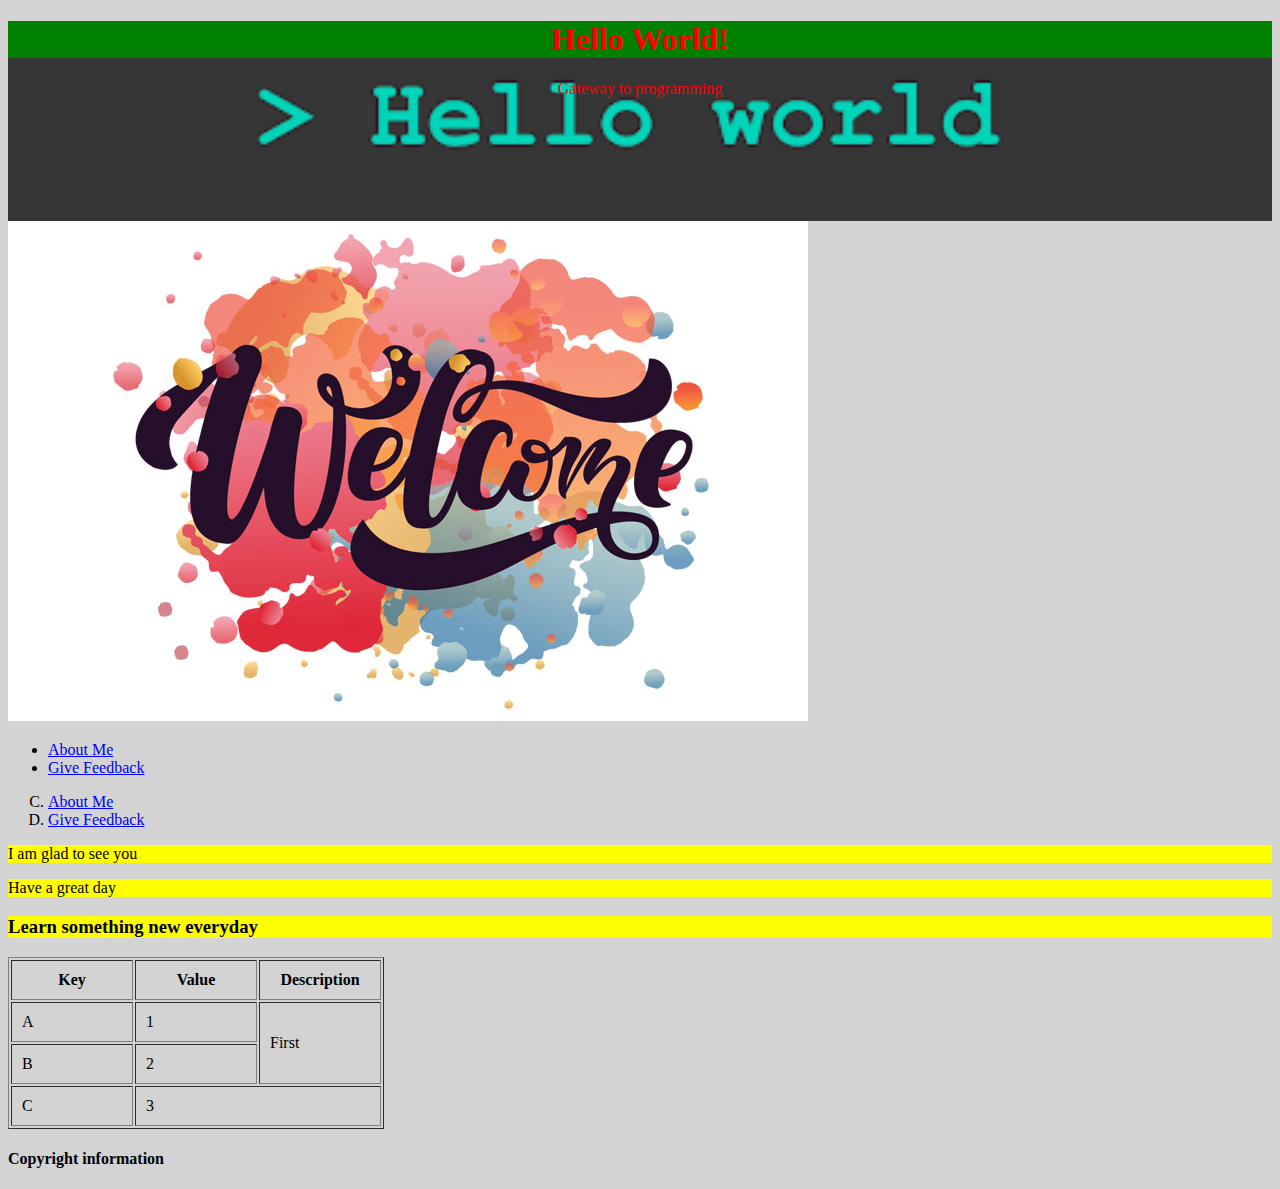
==== index.html @ be75f18b "CSS ID, class and tag selectors" ====
<!doctype html>
<html lang="en">

<head>
    <meta charset="utf-8">
    <title>Frontend-Development</title>
    <!-- 
    * The meta description is an HTML attribute that provides a brief summary of a web page. 
    * Search engines such as Google often display the meta description in search results, which can influence click-through rates. 
    -->
    <meta name="description" content="HTML, CSS, Javascript">
    <!-- External CSS and JavaScript -->
    <link rel="stylesheet" href="styles/style.css">
    <script src="scripts/script.js"></script>
</head>

<body>
    <div>
        <header id="myHeader">
            <h1>Hello World!</h1>
            <p>Gateway to programming</p>
        </header>
        <a href="index.html" target="_blank"><img src="images/welcome.jpg" /></a>
        <nav>
            <ul>
                <li><a href="pages/aboutme.html">About Me</a></li>
                <li><a href="pages/feedback.html">Give Feedback</a></li>
            </ul>
        </nav>
        <ol type="A" start="3">
            <li><a href="pages/aboutme.html">About Me</a></li>
            <li><a href="pages/feedback.html">Give Feedback</a></li>
        </ol>
        <article>
            <p class="myMessage">I am glad to see you</p>
            <p class="myMessage">Have a great day</p>
            <aside>
                <h3 class="myMessage">Learn something new everyday</h3>
            </aside>
        </article>
        <table border="1">
            <tr>
                <th>Key</th>
                <th>Value</th>
                <th>Description</th>
            </tr>
            <tr>
                <td>A</td>
                <td>1</td>
                <td rowspan="2">First</td>
            </tr>
            <tr>
                <td>B</td>
                <td>2</td>
            </tr>
            <tr>
                <td>C</td>
                <td colspan="2">3</td>
            </tr>
        </table>
        <footer>
            <h4>Copyright information</h4>
        </footer>
    </div>
</body></html>
---- styles/style.css ----
/* CSS Class selector */
.myMessage{
    background-color: yellow;
}

/* CSS ID selector */
#myHeader {
    /* CSS comment */
    /* color: red; */
    /* color: rgb(255, 0, 0); */
    color: #ff0000;

    text-align: center;

    /* background --> Longhand notation */
    /* background-color: #00ff00; */
    /* background-image: url("../images/hello_world.png"); */
    /* background-position: center; */
    /* background-repeat: no-repeat; */
    /* background-size: width height; */
    /* background-size: 200px 100px; */
    /* background-size: auto; */
    /* Responsive --> background-size: num% num% */
    /* background-size: 100% 100%; */
    
    /* background --> Shorthand notation */
    background: #00ff00 url("../images/hello_world.png") center no-repeat;
    background-size: cover;

    height: 200px;
}

/* CSS Tag selector */
h1{
    background-color: green;
}

body {
    background-color: lightgray;
}

th, td {
    padding: 10px;
    min-width: 100px;
}
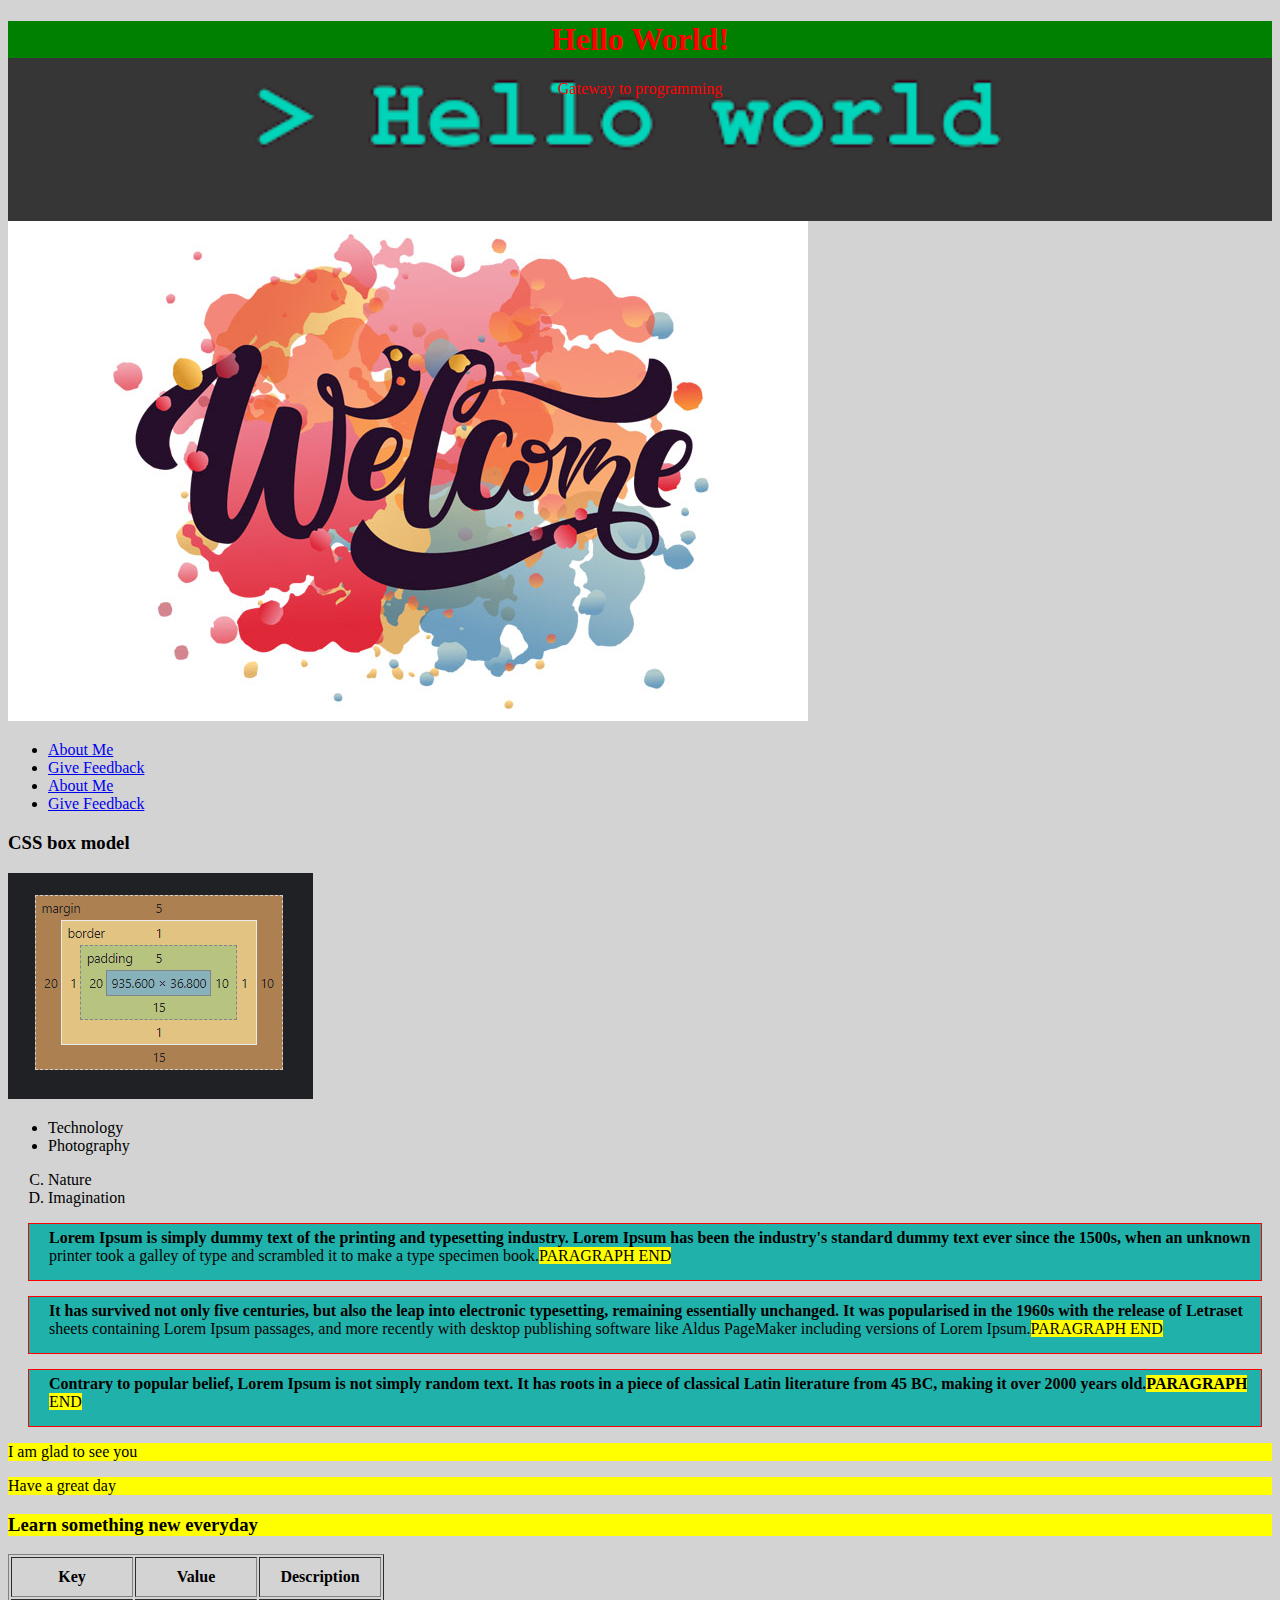
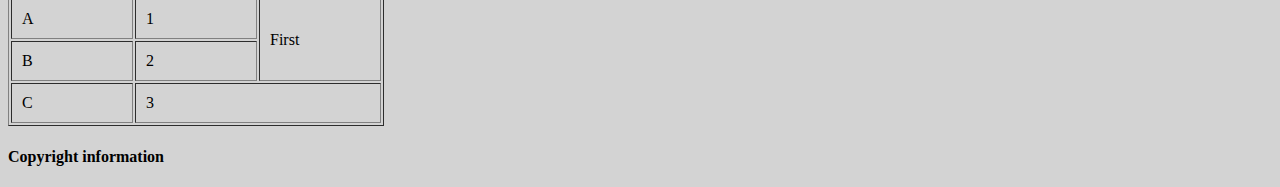
==== commit e02ac80a: "CSS box model, CSS pseudo class and pseudo elements" ====
--- a/index.html
+++ b/index.html
@@ -25,13 +25,30 @@
             <ul>
                 <li><a href="pages/aboutme.html">About Me</a></li>
                 <li><a href="pages/feedback.html">Give Feedback</a></li>
+                <li><a href="pages/aboutme.html">About Me</a></li>
+                <li><a href="pages/feedback.html">Give Feedback</a></li>
             </ul>
         </nav>
+        <h3>CSS box model</h3>
+        <img src="images/css_box_model.PNG" />
+        <ul>
+            <li>Technology</li>
+            <li>Photography</li>
+        </ul>
         <ol type="A" start="3">
-            <li><a href="pages/aboutme.html">About Me</a></li>
-            <li><a href="pages/feedback.html">Give Feedback</a></li>
+            <li>Nature</li>
+            <li>Imagination</li>
         </ol>
         <article>
+            <div class="myBox">
+                <p>Lorem Ipsum is simply dummy text of the printing and typesetting industry. Lorem Ipsum has been the industry's standard dummy text ever since the 1500s, when an unknown printer took a galley of type and scrambled it to make a type specimen book.</p>
+            </div>
+            <div class="myBox">
+                <p>It has survived not only five centuries, but also the leap into electronic typesetting, remaining essentially unchanged. It was popularised in the 1960s with the release of Letraset sheets containing Lorem Ipsum passages, and more recently with desktop publishing software like Aldus PageMaker including versions of Lorem Ipsum.</p>
+            </div>
+            <div class="myBox">
+                <p>Contrary to popular belief, Lorem Ipsum is not simply random text. It has roots in a piece of classical Latin literature from 45 BC, making it over 2000 years old.</p>
+            </div>
             <p class="myMessage">I am glad to see you</p>
             <p class="myMessage">Have a great day</p>
             <aside>
--- a/styles/style.css
+++ b/styles/style.css
@@ -1,3 +1,7 @@
+body {
+    background-color: lightgray;
+}
+
 /* CSS Class selector */
 .myMessage{
     background-color: yellow;
@@ -35,11 +39,51 @@
     background-color: green;
 }
 
-body {
-    background-color: lightgray;
+/* CSS box model for an HTML element
+    Components of box model of an element --> content, padding, border, margin */
+.myBox p {
+    /* padding --> Clockwise starting from top */
+    /* padding-top: 5px;
+    padding-right: 10px;
+    padding-bottom: 15px;
+    padding-left: 20px; */
+    padding: 5px 10px 15px 20px;
+
+    /* border-width: 1px;
+    border-style: solid;
+    border-color: red; */
+    border: 1px solid red;
+
+    /* margin --> Clockwise starting from top */
+    /* margin-top: 5px;
+    margin-right: 10px;
+    margin-bottom: 15px;
+    margin-left: 20px; */
+    margin: 5px 10px 15px 20px;
+
+    background-color: lightseagreen;
+}
+
+/* CSS pseudo class --> :keyword */
+.myBox p:hover {
+    padding: 5px 10px 15px 20px;
+    border: 1px solid blue;
+    margin: 5px 10px 15px 20px;
+    background-color: yellowgreen;
+}
+
+/* CSS pseudo element --> ::keyword */
+.myBox p::after{
+    content: "PARAGRAPH END";
+    background-color: yellow;
+}
+
+/* CSS pseudo class and pseudo element combined */
+.myBox p:first-child::first-line{
+    font-weight: bold;
 }
 
 th, td {
     padding: 10px;
     min-width: 100px;
-}+}
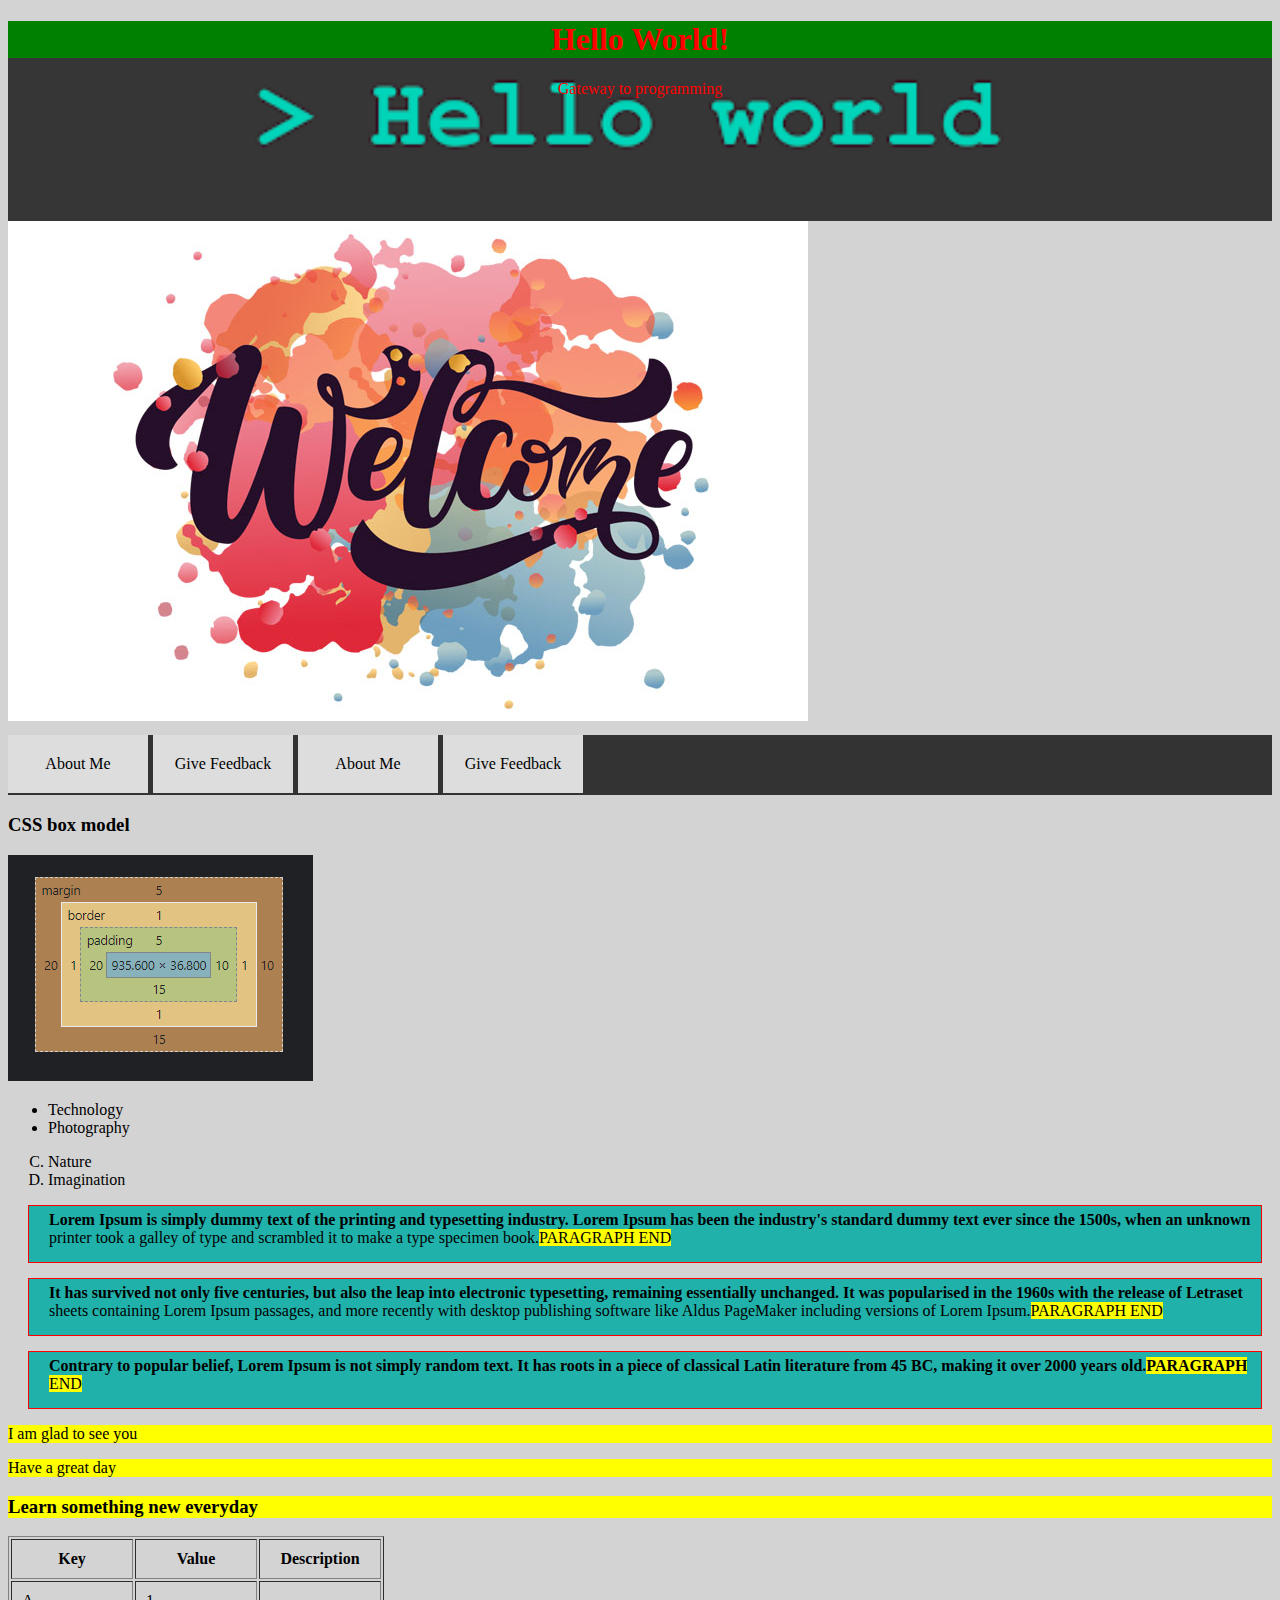
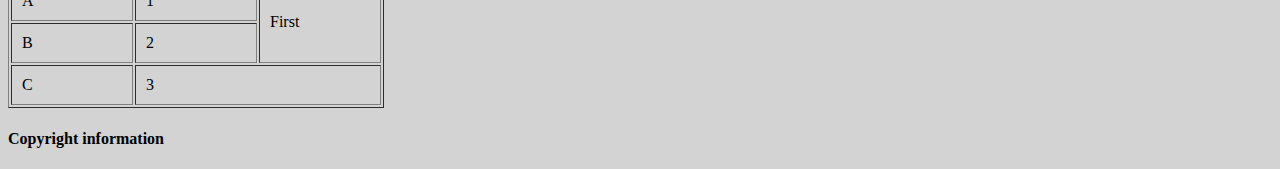
==== commit 5e06e391: "created navigation bar" ====
--- a/index.html
+++ b/index.html
@@ -21,7 +21,7 @@
             <p>Gateway to programming</p>
         </header>
         <a href="index.html" target="_blank"><img src="images/welcome.jpg" /></a>
-        <nav>
+        <nav id="myNav">
             <ul>
                 <li><a href="pages/aboutme.html">About Me</a></li>
                 <li><a href="pages/feedback.html">Give Feedback</a></li>
--- a/styles/style.css
+++ b/styles/style.css
@@ -83,6 +83,40 @@
     font-weight: bold;
 }
 
+#myNav{
+    background-color: #333;
+    color: #efefef;
+    height: 60px;
+    margin: 10px 0px;
+}
+
+#myNav ul{
+    list-style: none;
+    margin: 0px;
+    padding: 0px;
+}
+
+#myNav ul li{
+    float: left;
+}
+
+#myNav ul li a{
+    margin-right: 5px;
+    text-align: center;
+    padding: 20px;
+    display: inline-block;
+    background-color: #ddd;
+    color: #000;
+    width: 100px;
+    position: relative;
+    text-decoration: none;
+}
+
+#myNav ul li a:hover{
+    background-color: #000;
+    color: #fff;
+}
+
 th, td {
     padding: 10px;
     min-width: 100px;
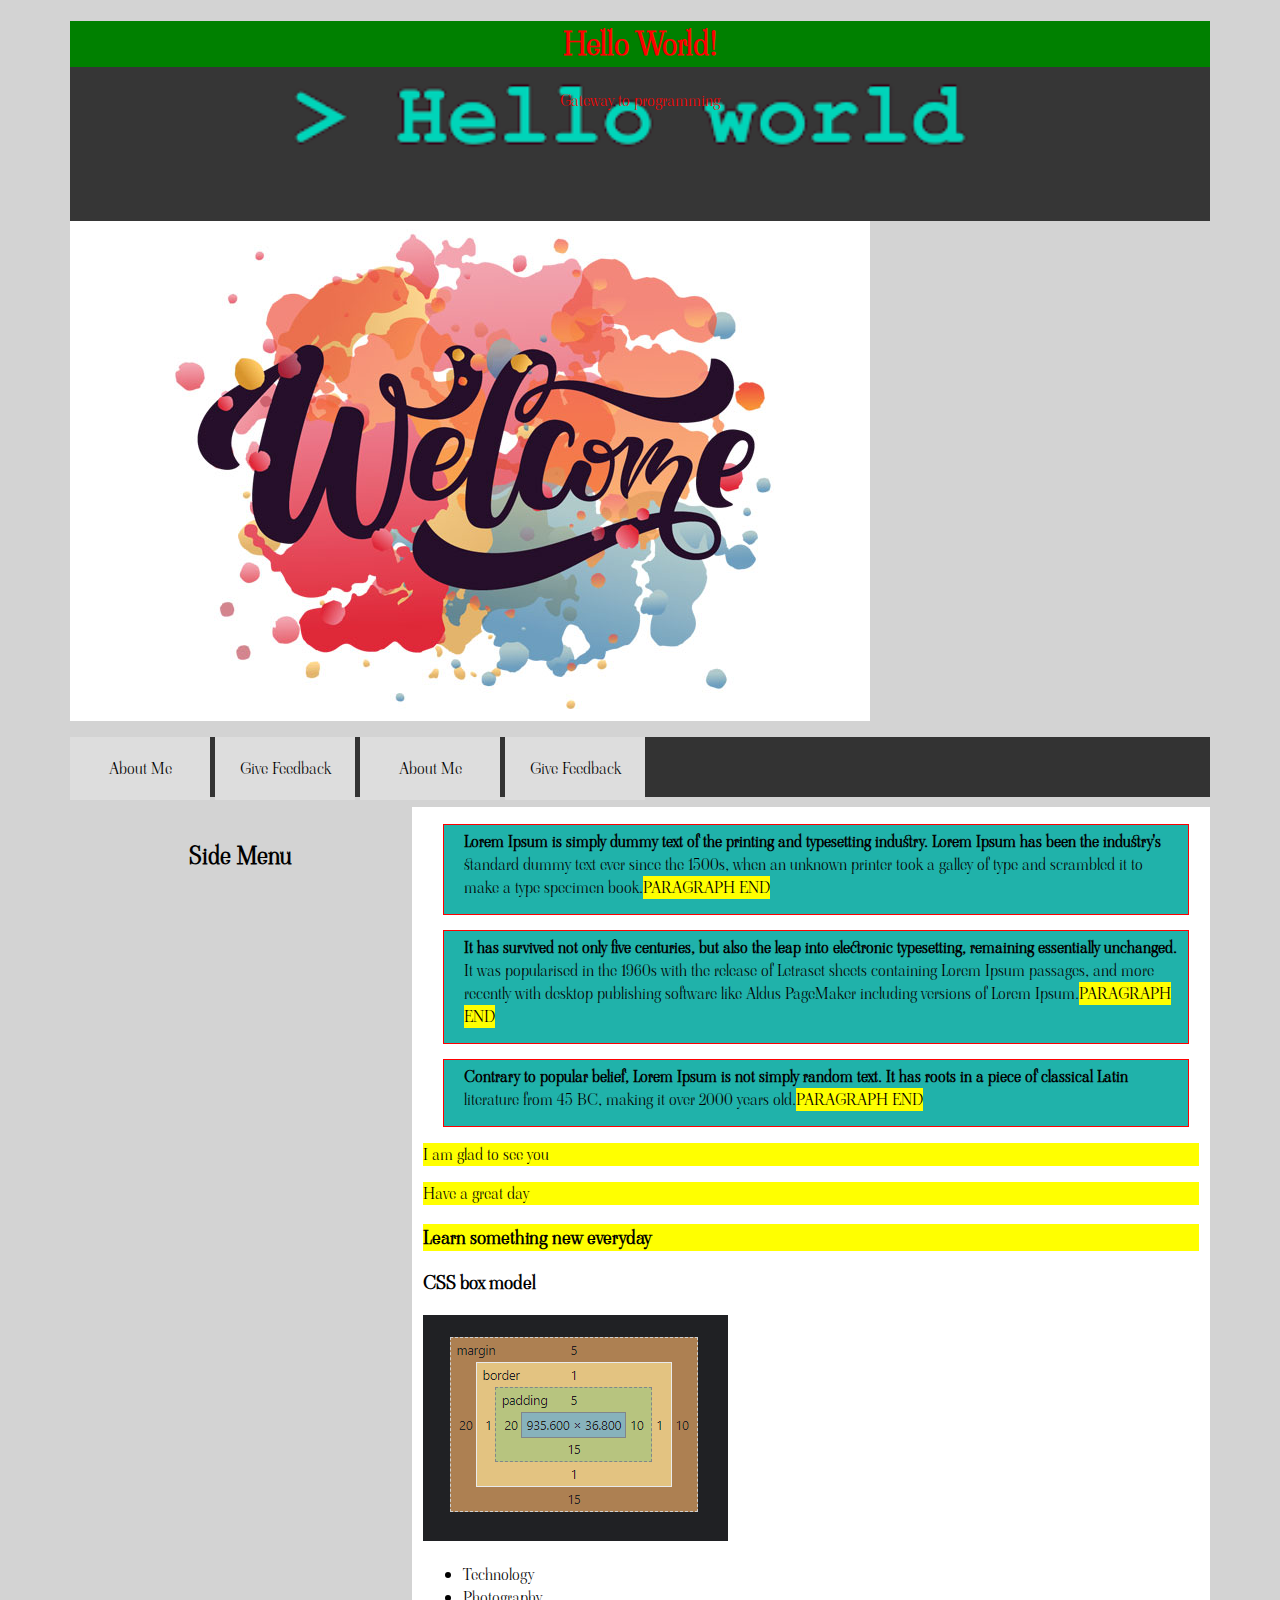
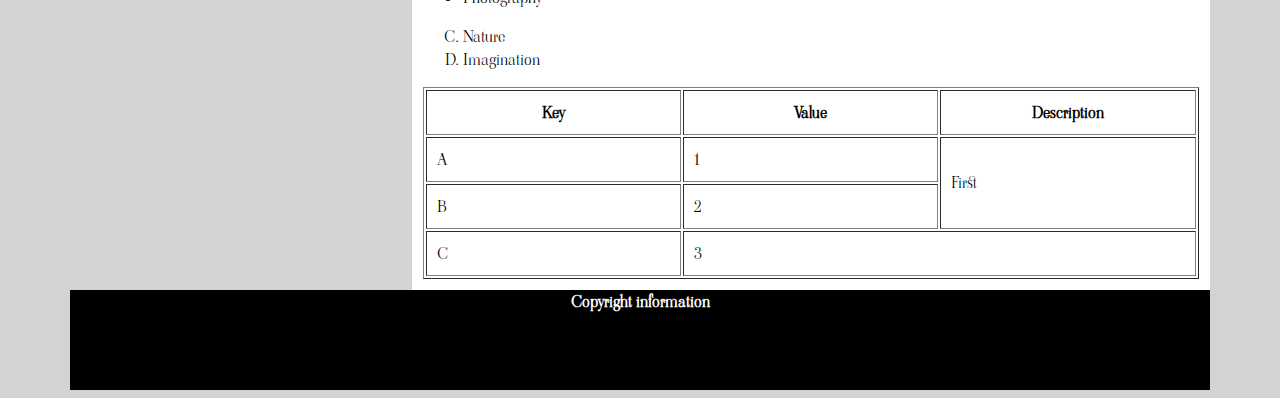
==== commit 19368761: "Responsive CSS website" ====
--- a/index.html
+++ b/index.html
@@ -15,7 +15,7 @@
 </head>
 
 <body>
-    <div>
+    <div id="wrapper">
         <header id="myHeader">
             <h1>Hello World!</h1>
             <p>Gateway to programming</p>
@@ -29,53 +29,60 @@
                 <li><a href="pages/feedback.html">Give Feedback</a></li>
             </ul>
         </nav>
-        <h3>CSS box model</h3>
-        <img src="images/css_box_model.PNG" />
-        <ul>
-            <li>Technology</li>
-            <li>Photography</li>
-        </ul>
-        <ol type="A" start="3">
-            <li>Nature</li>
-            <li>Imagination</li>
-        </ol>
-        <article>
-            <div class="myBox">
-                <p>Lorem Ipsum is simply dummy text of the printing and typesetting industry. Lorem Ipsum has been the industry's standard dummy text ever since the 1500s, when an unknown printer took a galley of type and scrambled it to make a type specimen book.</p>
-            </div>
-            <div class="myBox">
-                <p>It has survived not only five centuries, but also the leap into electronic typesetting, remaining essentially unchanged. It was popularised in the 1960s with the release of Letraset sheets containing Lorem Ipsum passages, and more recently with desktop publishing software like Aldus PageMaker including versions of Lorem Ipsum.</p>
-            </div>
-            <div class="myBox">
-                <p>Contrary to popular belief, Lorem Ipsum is not simply random text. It has roots in a piece of classical Latin literature from 45 BC, making it over 2000 years old.</p>
-            </div>
-            <p class="myMessage">I am glad to see you</p>
-            <p class="myMessage">Have a great day</p>
-            <aside>
-                <h3 class="myMessage">Learn something new everyday</h3>
+        <section id="myContainer">
+            <aside id="sideMenu">
+                <h2>Side Menu</h2>
             </aside>
-        </article>
-        <table border="1">
-            <tr>
-                <th>Key</th>
-                <th>Value</th>
-                <th>Description</th>
-            </tr>
-            <tr>
-                <td>A</td>
-                <td>1</td>
-                <td rowspan="2">First</td>
-            </tr>
-            <tr>
-                <td>B</td>
-                <td>2</td>
-            </tr>
-            <tr>
-                <td>C</td>
-                <td colspan="2">3</td>
-            </tr>
-        </table>
-        <footer>
+            <article id="myContent">
+                <div class="myBox">
+                    <p>Lorem Ipsum is simply dummy text of the printing and typesetting industry. Lorem Ipsum has been the industry's standard dummy text ever since the 1500s, when an unknown printer took a galley of type and scrambled it to make a type specimen book.</p>
+                </div>
+                <div class="myBox">
+                    <p>It has survived not only five centuries, but also the leap into electronic typesetting, remaining essentially unchanged. It was popularised in the 1960s with the release of Letraset sheets containing Lorem Ipsum passages, and more recently with desktop publishing software like Aldus PageMaker including versions of Lorem Ipsum.</p>
+                </div>
+                <div class="myBox">
+                    <p>Contrary to popular belief, Lorem Ipsum is not simply random text. It has roots in a piece of classical Latin literature from 45 BC, making it over 2000 years old.</p>
+                </div>
+                <p class="myMessage">I am glad to see you</p>
+                <p class="myMessage">Have a great day</p>
+                <aside>
+                    <h3 class="myMessage">Learn something new everyday</h3>
+                </aside>
+                <div>
+                    <h3>CSS box model</h3>
+                    <img src="images/css_box_model.PNG" />
+                </div>
+                <ul>
+                    <li>Technology</li>
+                    <li>Photography</li>
+                </ul>
+                <ol type="A" start="3">
+                    <li>Nature</li>
+                    <li>Imagination</li>
+                </ol>
+                <table border="1">
+                    <tr>
+                        <th>Key</th>
+                        <th>Value</th>
+                        <th>Description</th>
+                    </tr>
+                    <tr>
+                        <td>A</td>
+                        <td>1</td>
+                        <td rowspan="2">First</td>
+                    </tr>
+                    <tr>
+                        <td>B</td>
+                        <td>2</td>
+                    </tr>
+                    <tr>
+                        <td>C</td>
+                        <td colspan="2">3</td>
+                    </tr>
+                </table>
+            </article>
+        </section>
+        <footer id="myFooter" class="clear">
             <h4>Copyright information</h4>
         </footer>
     </div>
--- a/styles/style.css
+++ b/styles/style.css
@@ -1,5 +1,12 @@
+/* CSS is designed primarily to enable the separation of document content from document presentation, including aspects such as the layout, colors, and fonts. */
+
+/* Importing Google fonts */
+@import url('https://fonts.googleapis.com/css2?family=Viaoda+Libre&display=swap');
+
 body {
     background-color: lightgray;
+    /* Using Google fonts */
+    font-family: 'Viaoda Libre', cursive;
 }
 
 /* CSS Class selector */
@@ -83,6 +90,11 @@
     font-weight: bold;
 }
 
+#wrapper{
+    max-width: 1140px;
+    margin: auto;
+}
+
 #myNav{
     background-color: #333;
     color: #efefef;
@@ -117,7 +129,82 @@
     color: #fff;
 }
 
+#myContainer{
+    background-color: #999;
+    min-height: 100%;
+}
+
+#sideMenu{
+    float: left;
+    width: 28%;
+    padding: 1%;
+}
+
+#sideMenu h2{
+    text-align: center;
+}
+
+#myContent{
+    float: left;
+    width: 68%;
+    padding: 1%;
+    background-color: #fff;
+}
+
+.clear{
+    clear: both;
+}
+
+#myFooter{
+    background-color: #000;
+    color: #fff;
+    height: 100px;
+    text-align: center;
+}
+
+table{
+    width: 100%;
+}
+
 th, td {
     padding: 10px;
     min-width: 100px;
 }
+
+/* Responsive CSS website */
+/* Media queries is a feature of CSS 3 allowing content rendering to adapt to different conditions such as screen resolution. */
+@media screen and (max-width:615px){
+    /* Add different constomizations */
+    body{
+        background-color: blue;
+    }
+    #myNav {
+        margin: 0;
+    }
+    #myNav ul li {
+        width: 25%;
+    }
+    #myNav ul li a {
+        width: 95%;
+        padding: 2px;
+        height: 35px;
+    }
+    #sideMenu {
+        float: none;
+        width: 100%;
+        padding: 0;
+        height: auto;
+    }
+    #sideMenu h1 {
+        margin: 0;
+    }
+    #myContent {
+        float: none;
+        width: 100%;
+        padding: 0;
+    }
+    th, td {
+        padding: 0px;
+        min-width: auto;
+    }
+}
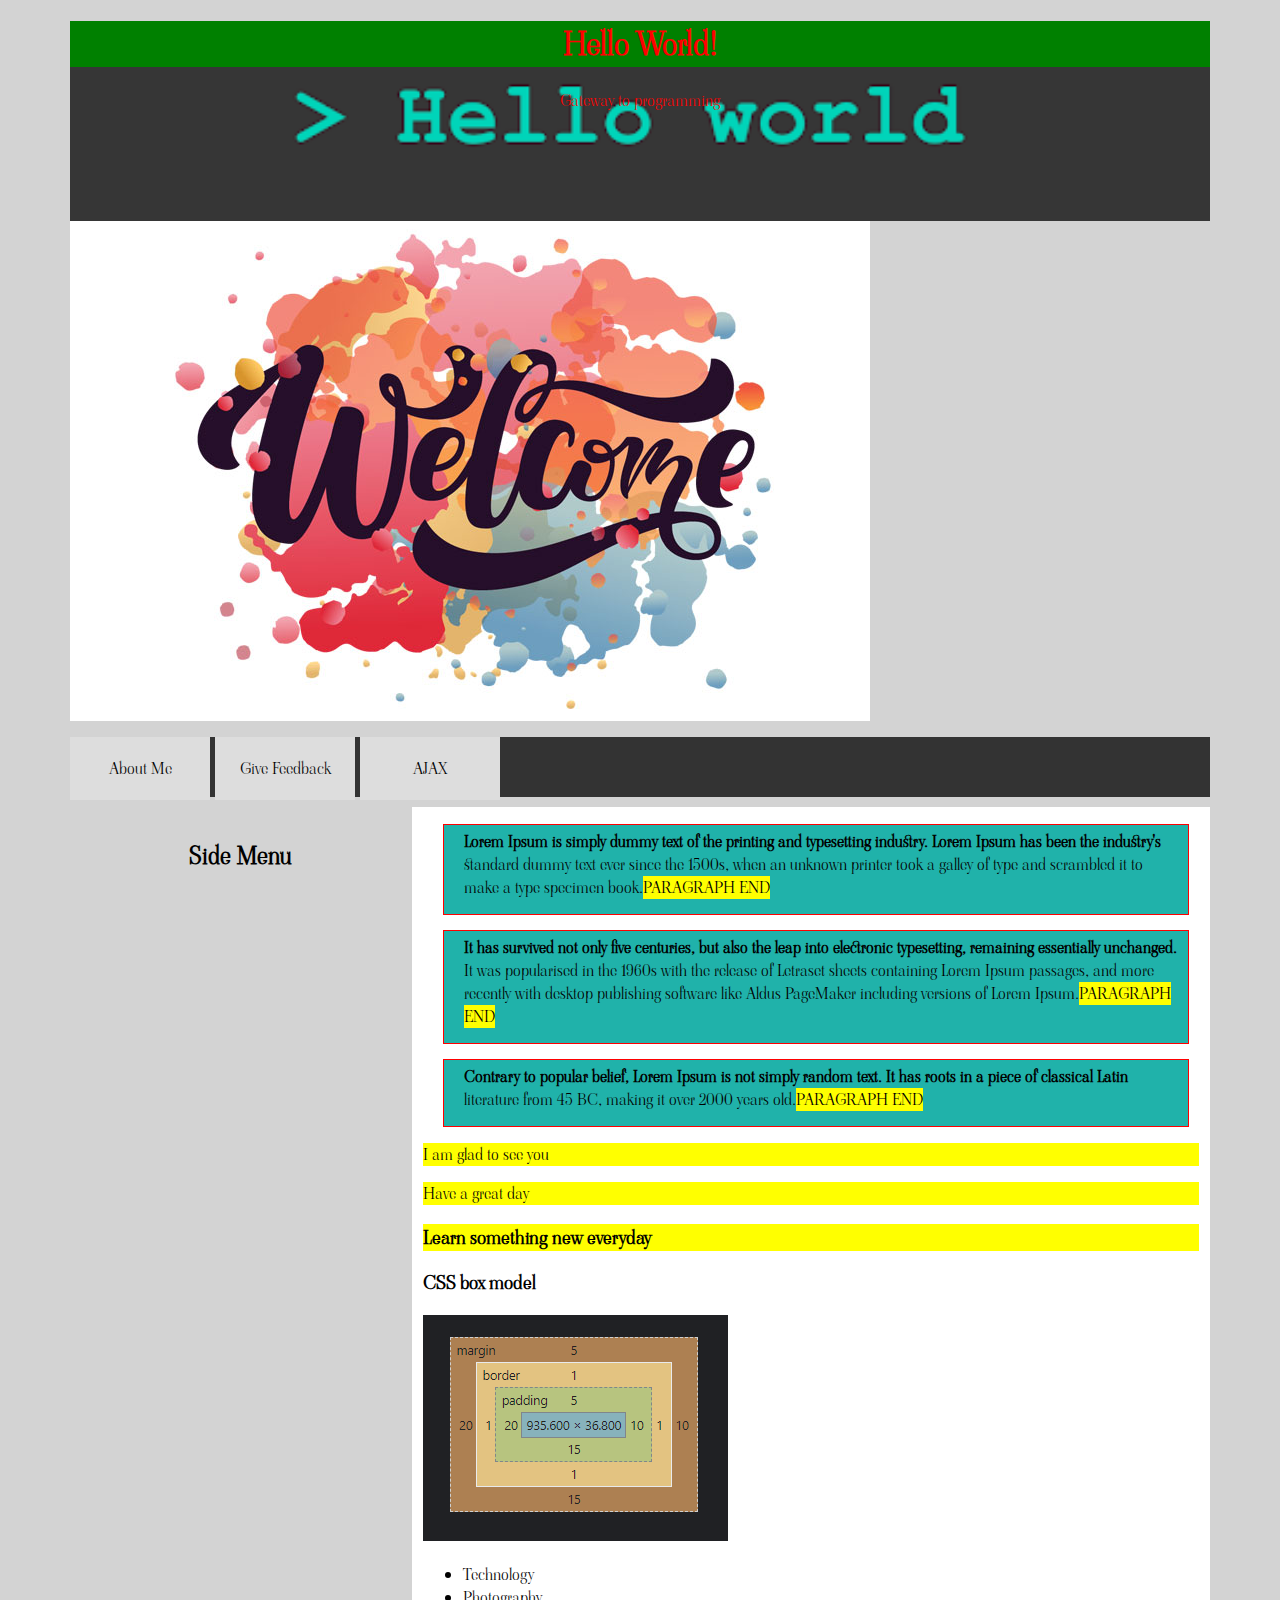
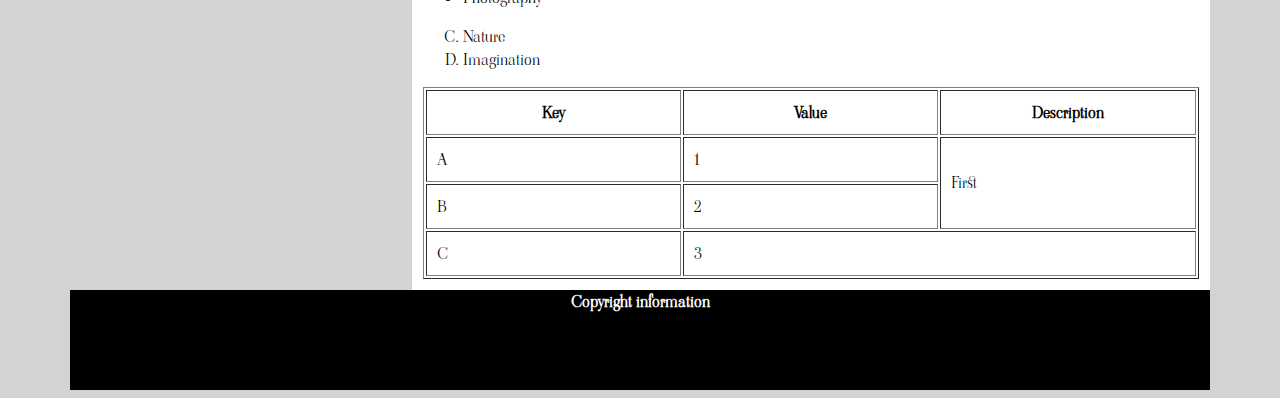
==== commit 1dca8575: "AJAX" ====
--- a/index.html
+++ b/index.html
@@ -25,8 +25,7 @@
             <ul>
                 <li><a href="pages/aboutme.html">About Me</a></li>
                 <li><a href="pages/feedback.html">Give Feedback</a></li>
-                <li><a href="pages/aboutme.html">About Me</a></li>
-                <li><a href="pages/feedback.html">Give Feedback</a></li>
+                <li><a href="pages/ajax.html">AJAX</a></li>
             </ul>
         </nav>
         <section id="myContainer">
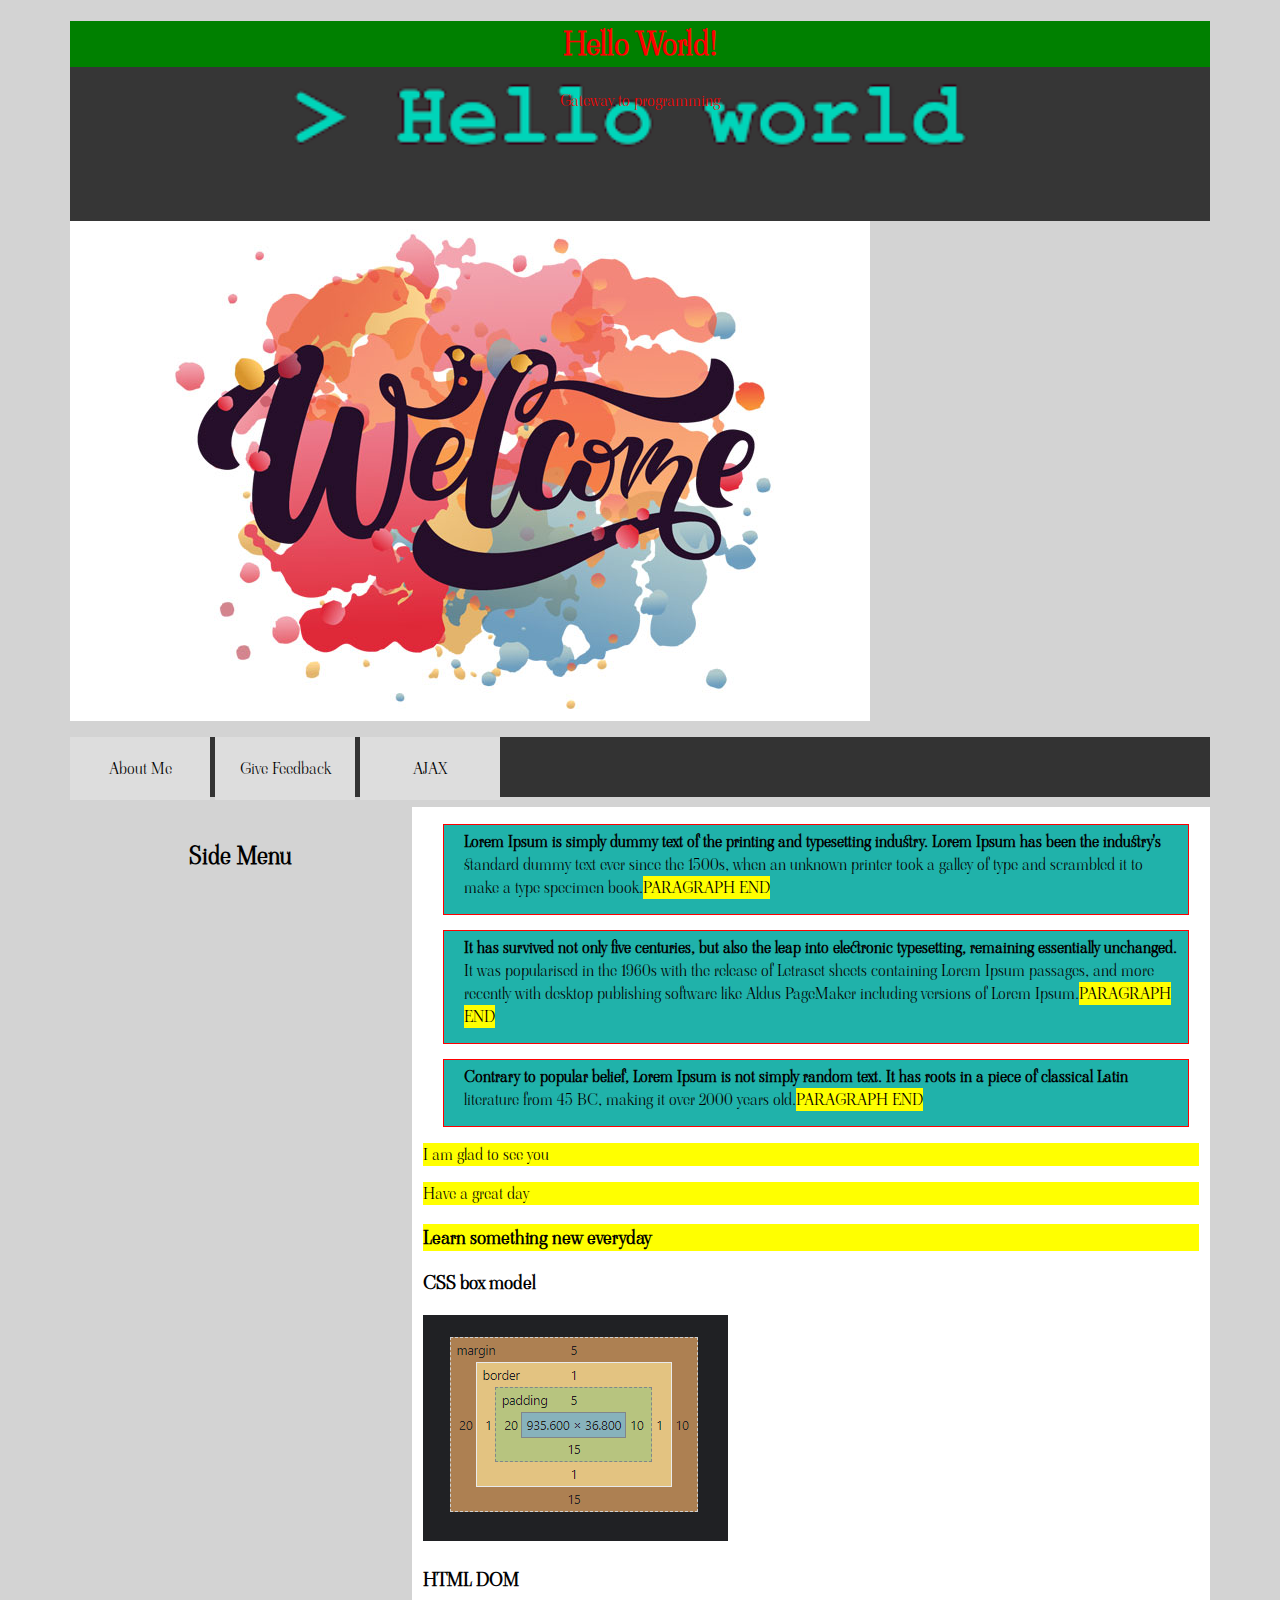
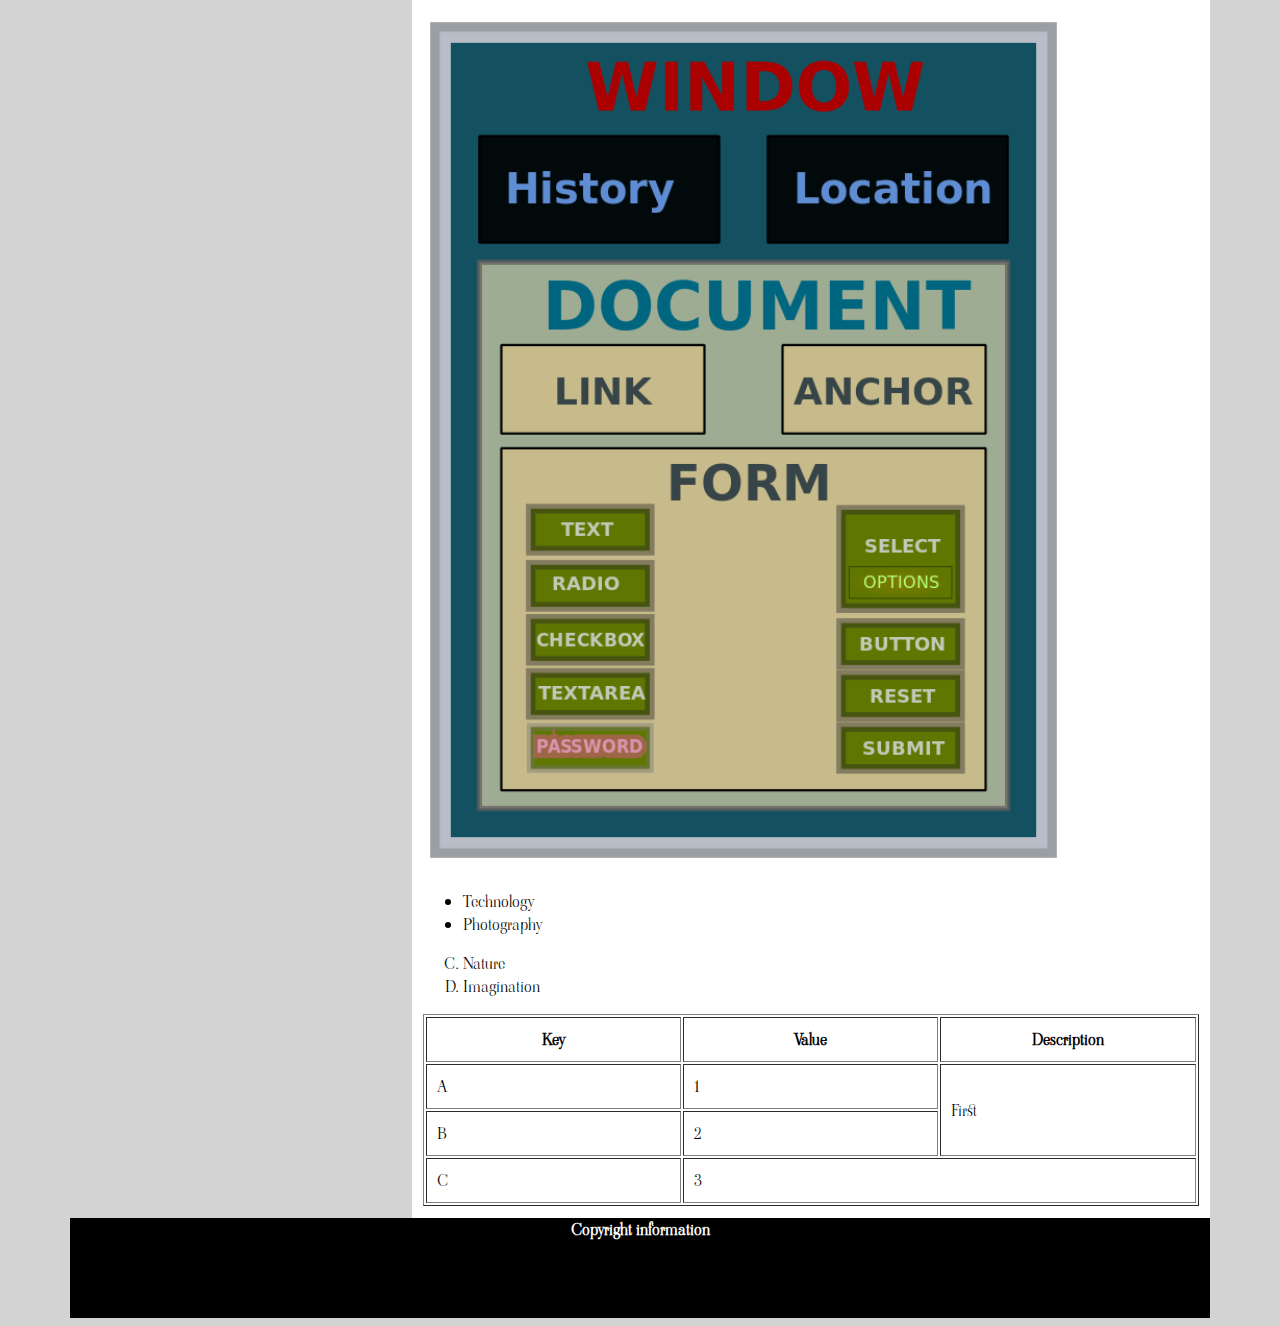
==== commit 7a23d294: "HTML DOM tree and CSS box model" ====
--- a/index.html
+++ b/index.html
@@ -49,7 +49,11 @@
                 </aside>
                 <div>
                     <h3>CSS box model</h3>
+                    <!-- In web development, the CSS box model refers to how HTML elements are modeled in browser engines and how the dimensions of those HTML elements are derived from CSS properties. It is a fundamental concept for the composition of HTML webpages. -->
                     <img src="images/css_box_model.PNG" />
+                    <h3>HTML DOM</h3>
+                    <!-- The Document Object Model is a cross-platform and language-independent interface that treats an XML or HTML document as a tree structure wherein each node is an object representing a part of the document. The DOM represents a document with a logical tree. Objects in the DOM tree may be addressed and manipulated by using methods on the objects. The public interface of a DOM is specified in its application programming interface (API). -->
+                    <img src="images/DOM.PNG" />
                 </div>
                 <ul>
                     <li>Technology</li>
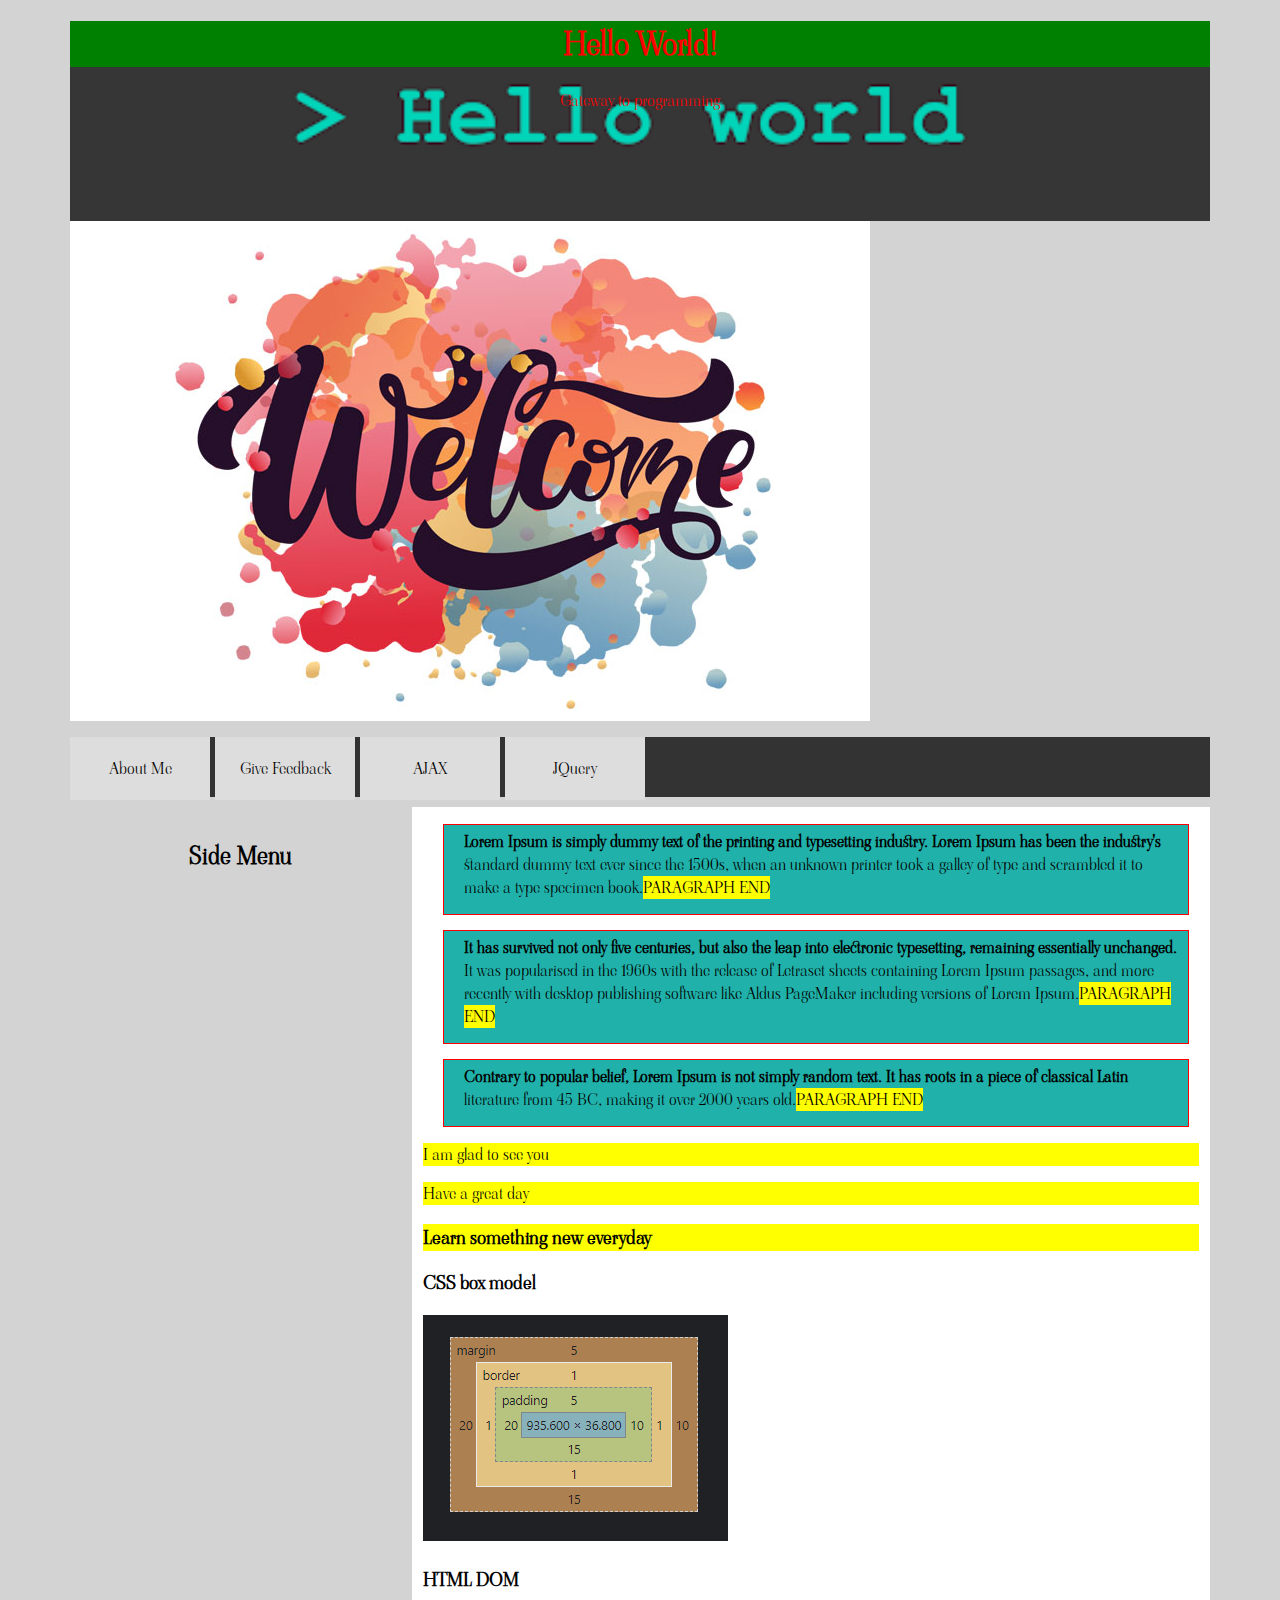
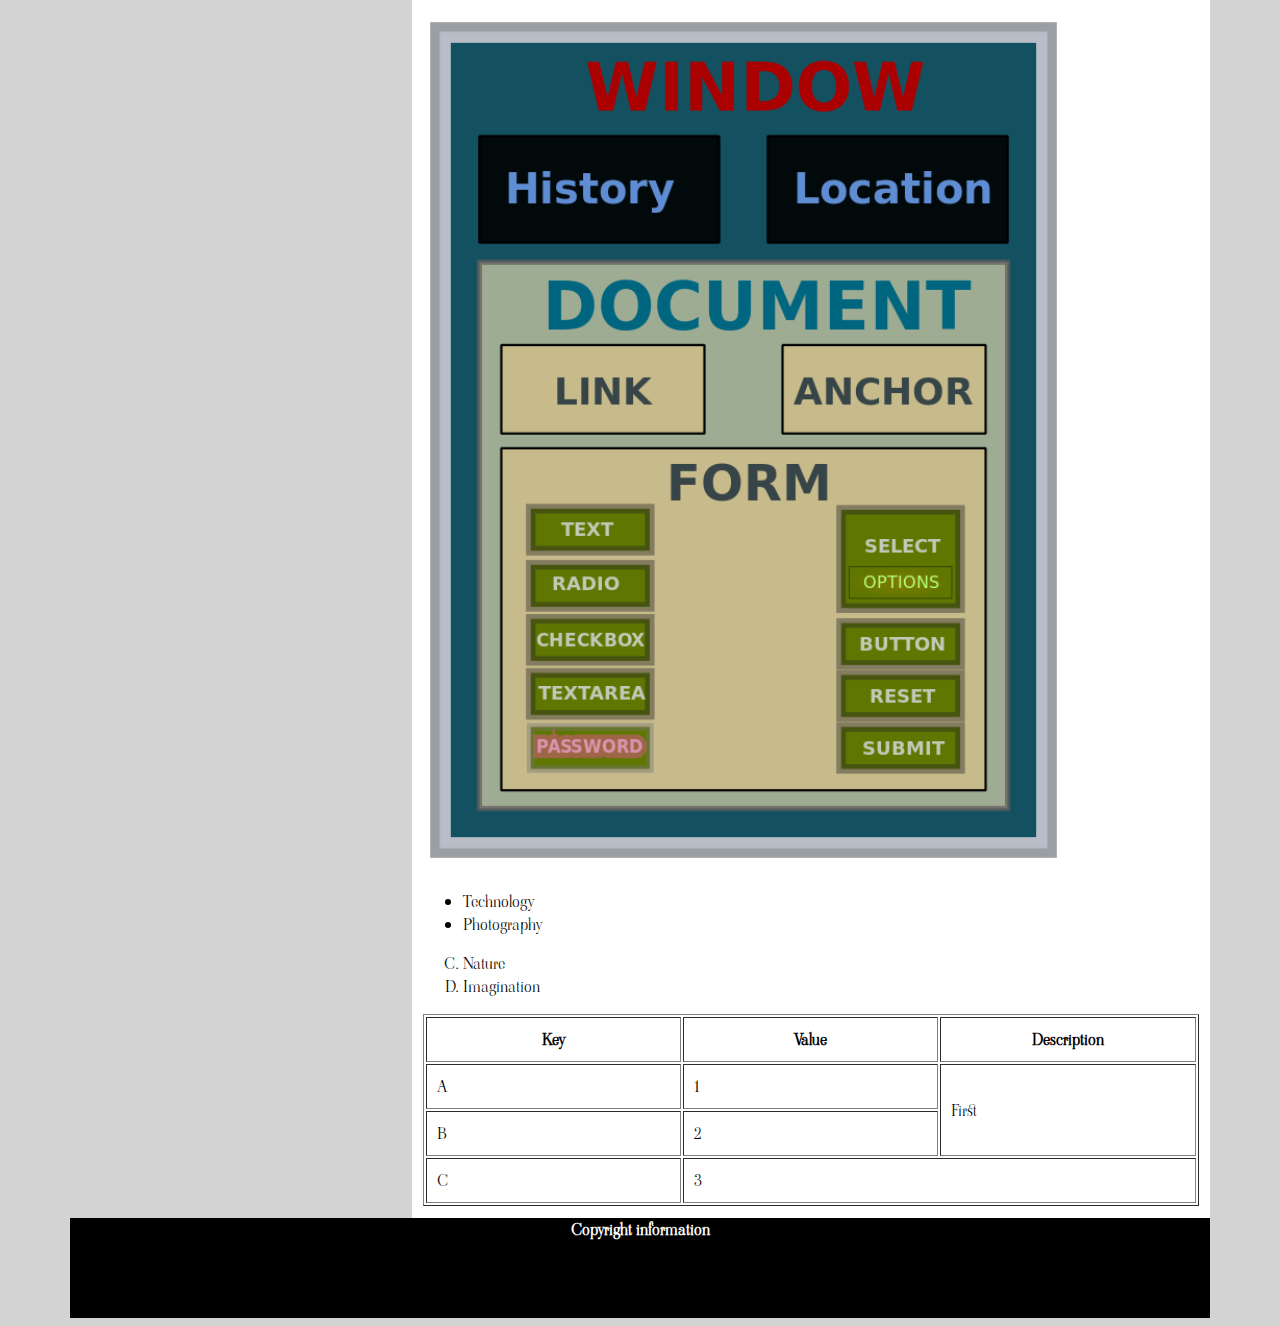
==== commit f6113b8c: "JQuery basics" ====
--- a/index.html
+++ b/index.html
@@ -26,6 +26,7 @@
                 <li><a href="pages/aboutme.html">About Me</a></li>
                 <li><a href="pages/feedback.html">Give Feedback</a></li>
                 <li><a href="pages/ajax.html">AJAX</a></li>
+                <li><a href="pages/jquery.html">JQuery</a></li>
             </ul>
         </nav>
         <section id="myContainer">
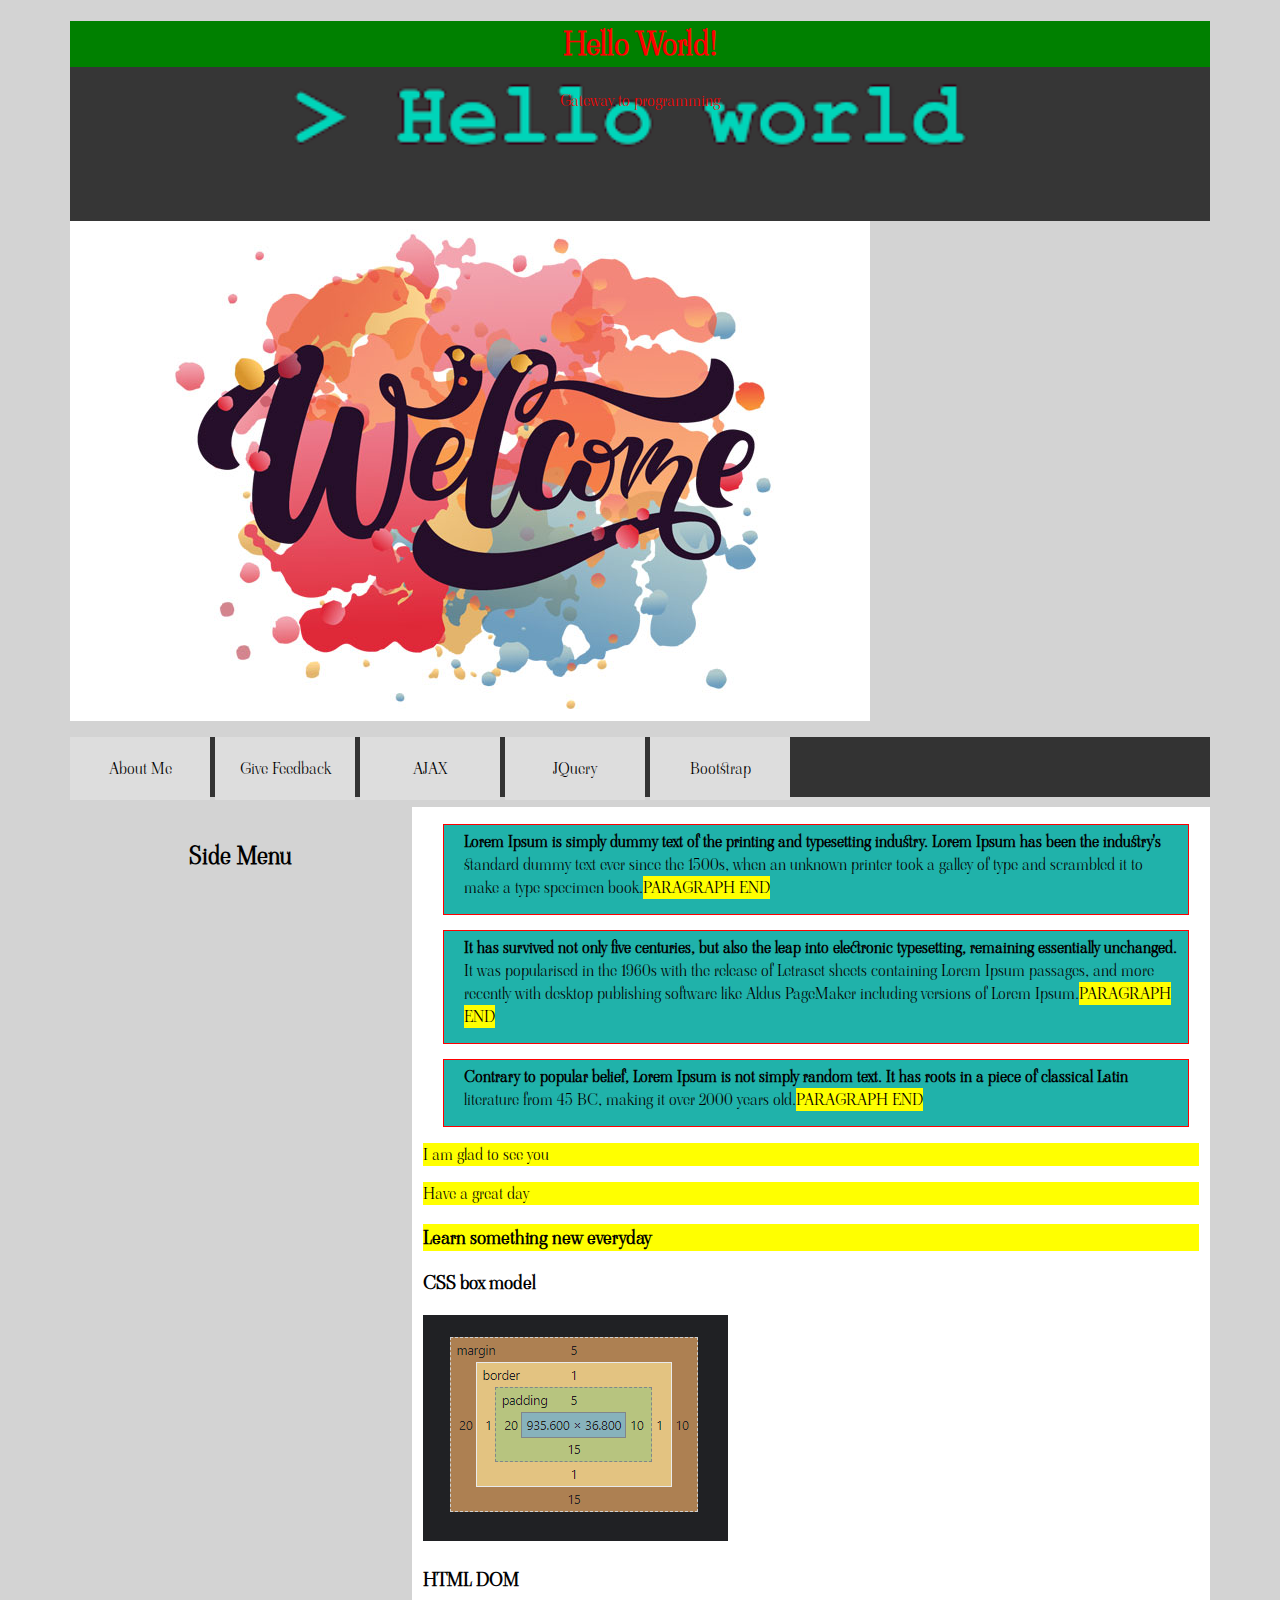
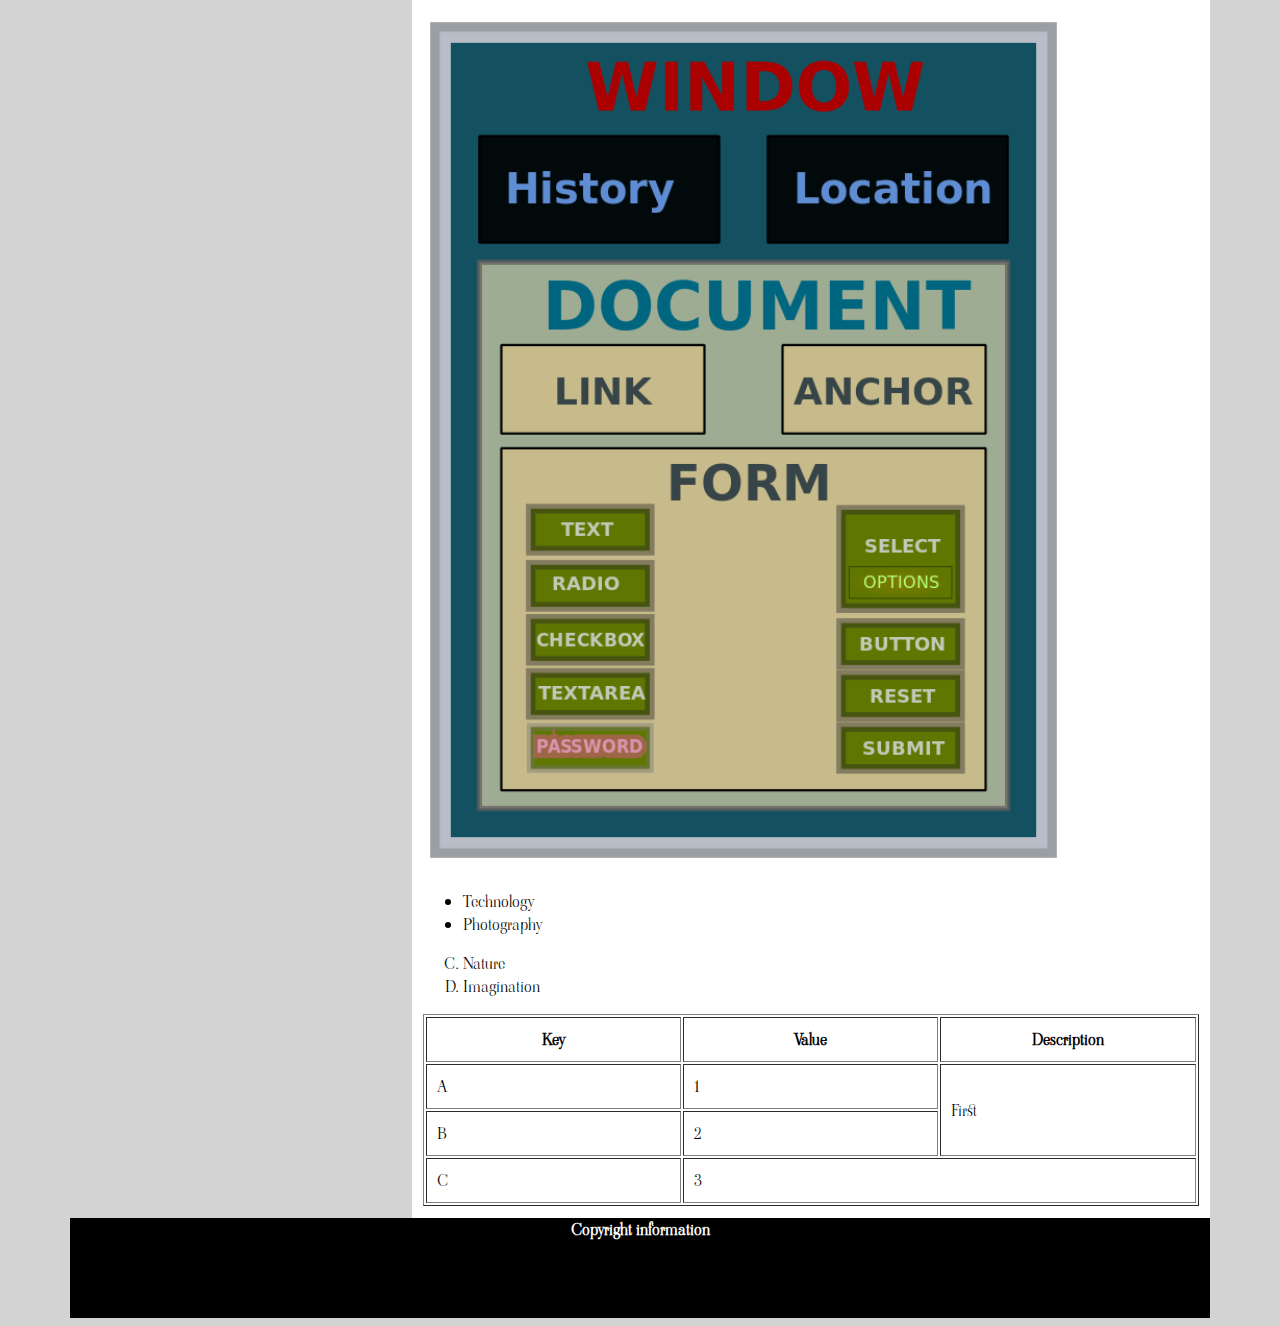
==== commit 1d7ccf0e: "Included Bootstrap framework" ====
--- a/index.html
+++ b/index.html
@@ -27,6 +27,7 @@
                 <li><a href="pages/feedback.html">Give Feedback</a></li>
                 <li><a href="pages/ajax.html">AJAX</a></li>
                 <li><a href="pages/jquery.html">JQuery</a></li>
+                <li><a href="pages/bootstrap.html">Bootstrap</a></li>
             </ul>
         </nav>
         <section id="myContainer">
